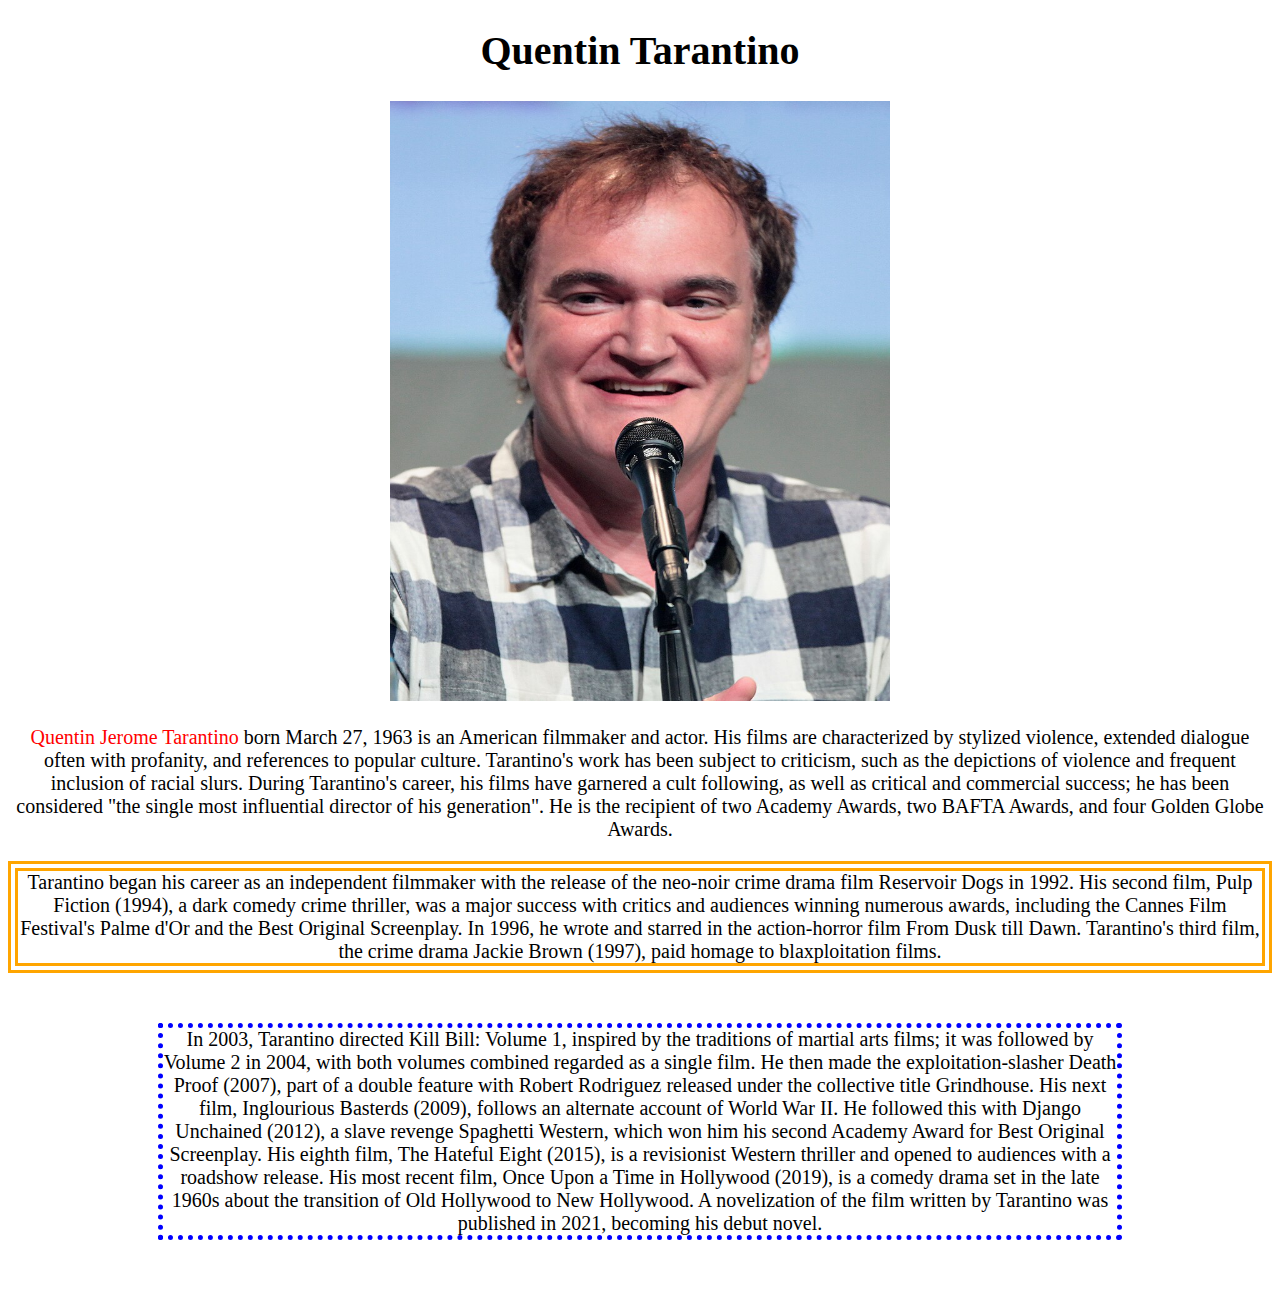
==== second-page.html @ 507d2acb "First commit" ====
<!DOCTYPE html>
<html lang="en">
    <head>
        <meta charset="UTF-8">
        <meta name="viewport" content="width=device-width, initial-scale=1.0">
        <title>Tarantino</title>
    </head>
    <body>
        <header></header>
        <main>
            <div style="font-size: 20px; text-align: center;">
                <h1>Quentin Tarantino</h1>
                <img src="img/Quentin_Tarantino_by_Gage_Skidmore.jpeg"
                    alt="Quentin"
                    width="500" height="600">
                <p>
                    <span style="color: red;">Quentin Jerome Tarantino</span>
                    born March 27, 1963
                    is an American filmmaker and actor. His films are
                    characterized
                    by stylized violence, extended dialogue often with
                    profanity,
                    and references to popular culture. Tarantino's work has been
                    subject to criticism, such as the depictions of violence and
                    frequent inclusion of racial slurs. During Tarantino's
                    career,
                    his films have garnered a cult following, as well as
                    critical
                    and commercial success; he has been considered
                    "the single most influential director of his generation". He
                    is
                    the recipient of two Academy Awards, two BAFTA Awards, and
                    four
                    Golden Globe Awards.
                </p>
                <p style="border: 10px double orange;">
                    Tarantino began his career as an independent filmmaker with
                    the
                    release of the neo-noir crime drama film Reservoir Dogs in
                    1992.
                    His second film, Pulp Fiction (1994), a dark comedy crime
                    thriller, was a major success with critics and audiences
                    winning
                    numerous awards, including the Cannes Film Festival's Palme
                    d'Or
                    and the Best Original Screenplay. In 1996, he wrote and
                    starred
                    in the action-horror film From Dusk till Dawn. Tarantino's
                    third
                    film, the crime drama Jackie Brown (1997), paid homage to
                    blaxploitation films.
                </p>
                <p style="border: 5px dotted blue; margin: 50px 150px ;">
                    In 2003, Tarantino directed Kill Bill: Volume 1, inspired by
                    the
                    traditions of martial arts films; it was followed by Volume
                    2 in
                    2004, with both volumes combined regarded as a single film.
                    He
                    then made the exploitation-slasher Death Proof (2007), part
                    of a
                    double feature with Robert Rodriguez released under the
                    collective title Grindhouse. His next film, Inglourious
                    Basterds
                    (2009), follows an alternate account of World War II. He
                    followed this with Django Unchained (2012), a slave revenge
                    Spaghetti Western, which won him his second Academy Award
                    for
                    Best Original Screenplay. His eighth film, The Hateful Eight
                    (2015), is a revisionist Western thriller and opened to
                    audiences with a roadshow release. His most recent film,
                    Once
                    Upon a Time in Hollywood (2019), is a comedy drama set in
                    the
                    late 1960s about the transition of Old Hollywood to New
                    Hollywood. A novelization of the film written by Tarantino
                    was
                    published in 2021, becoming his debut novel.
                </p>
            </div>
        </main>
        <footer></footer>
    </body>
</html>
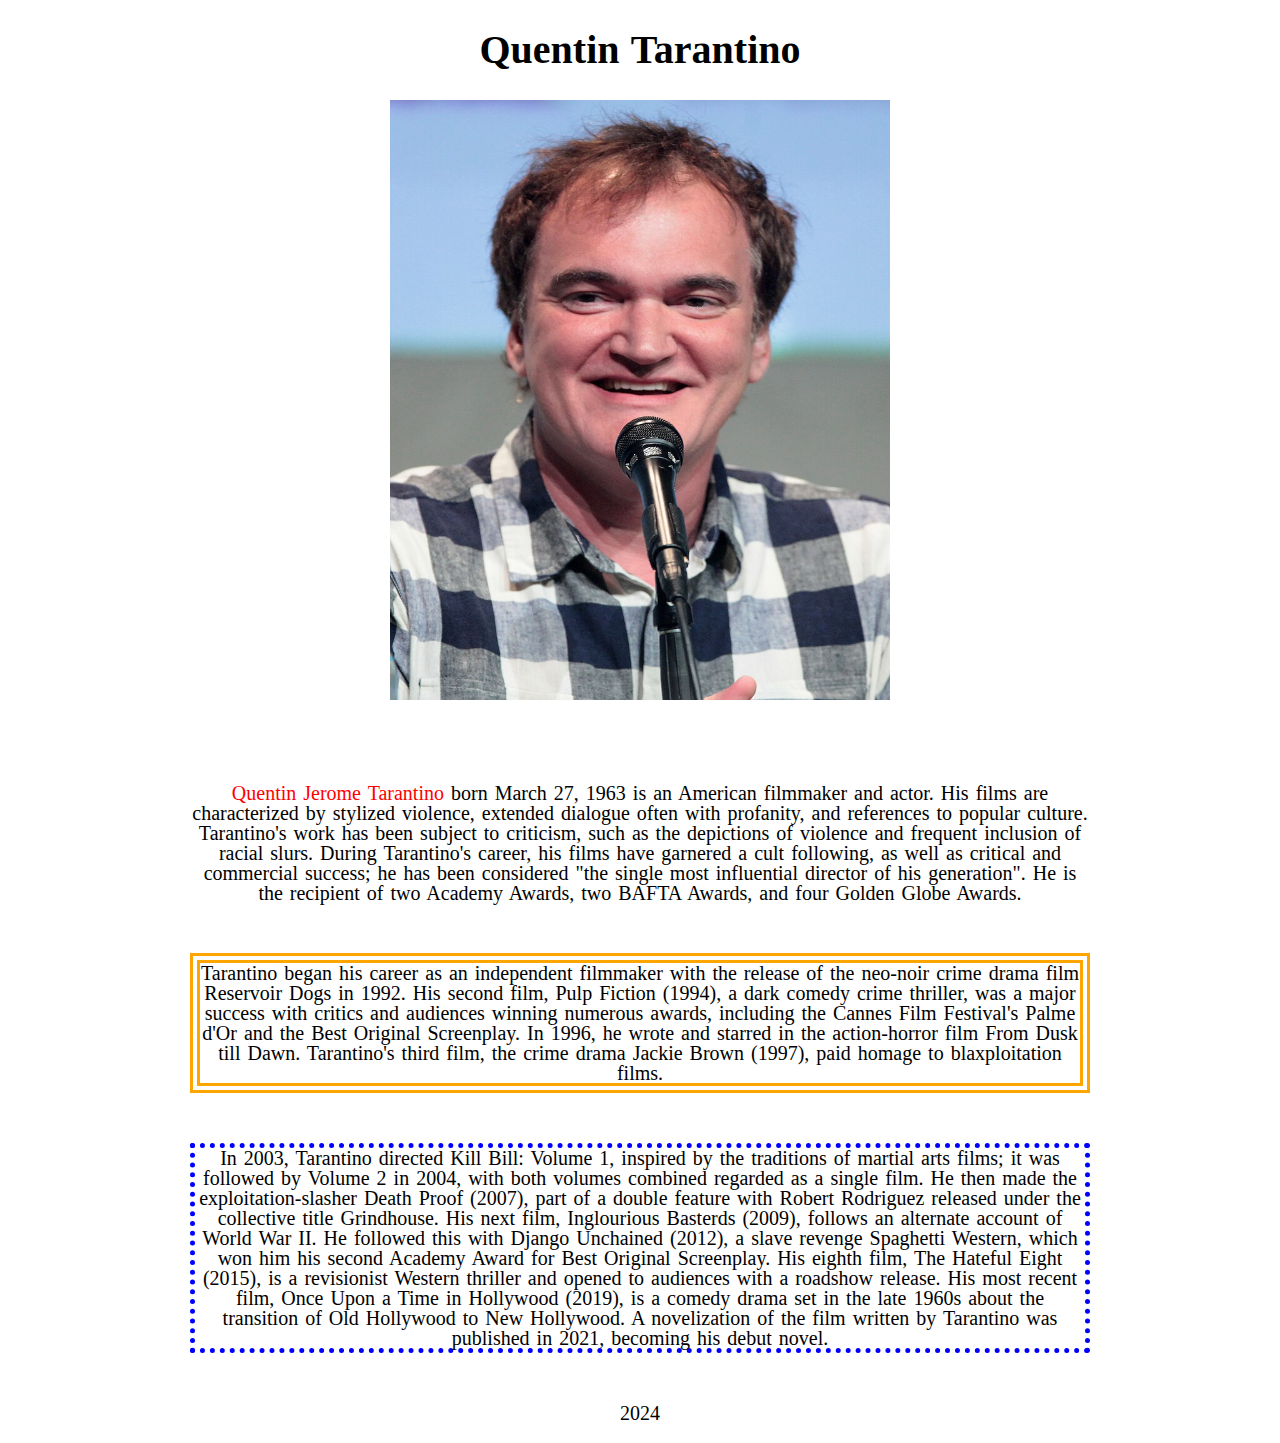
==== commit df7a2b92: "Fixed homework" ====
--- a/second-page.html
+++ b/second-page.html
@@ -3,82 +3,98 @@
     <head>
         <meta charset="UTF-8">
         <meta name="viewport" content="width=device-width, initial-scale=1.0">
+        <link rel="stylesheet" href="css/style2.css">
         <title>Tarantino</title>
     </head>
     <body>
-        <header></header>
-        <main>
-            <div style="font-size: 20px; text-align: center;">
+        <div class="container">
+            <header>
                 <h1>Quentin Tarantino</h1>
-                <img src="img/Quentin_Tarantino_by_Gage_Skidmore.jpeg"
+            </header>
+            <main>
+                <img class="image"
+                    src="img/Quentin_Tarantino_by_Gage_Skidmore.jpeg"
                     alt="Quentin"
                     width="500" height="600">
+                <div class="main-text">
+                    <p>
+                        <span class="color-red">Quentin Jerome Tarantino</span>
+                        born March 27, 1963
+                        is an American filmmaker and actor. His films are
+                        characterized
+                        by stylized violence, extended dialogue often with
+                        profanity,
+                        and references to popular culture. Tarantino's work has
+                        been
+                        subject to criticism, such as the depictions of violence
+                        and
+                        frequent inclusion of racial slurs. During Tarantino's
+                        career,
+                        his films have garnered a cult following, as well as
+                        critical
+                        and commercial success; he has been considered
+                        "the single most influential director of his generation".
+                        He is
+                        the recipient of two Academy Awards, two BAFTA Awards,
+                        and four
+                        Golden Globe Awards.
+                    </p>
+                    <p class="border-orange">
+                        Tarantino began his career as an independent filmmaker
+                        with the
+                        release of the neo-noir crime drama film Reservoir Dogs
+                        in 1992.
+                        His second film, Pulp Fiction (1994), a dark comedy
+                        crime
+                        thriller, was a major success with critics and audiences
+                        winning
+                        numerous awards, including the Cannes Film Festival's
+                        Palme d'Or
+                        and the Best Original Screenplay. In 1996, he wrote and
+                        starred
+                        in the action-horror film From Dusk till Dawn.
+                        Tarantino's third
+                        film, the crime drama Jackie Brown (1997), paid homage
+                        to
+                        blaxploitation films.
+                    </p>
+                    <p class="border-blue">
+                        In 2003, Tarantino directed Kill Bill: Volume 1,
+                        inspired by the
+                        traditions of martial arts films; it was followed by
+                        Volume 2 in
+                        2004, with both volumes combined regarded as a single
+                        film.
+                        He then made the exploitation-slasher Death Proof
+                        (2007),
+                        part of a double feature with Robert Rodriguez released
+                        under the
+                        collective title Grindhouse. His next film, Inglourious
+                        Basterds
+                        (2009), follows an alternate account of World War II. He
+                        followed this with Django Unchained (2012), a slave
+                        revenge
+                        Spaghetti Western, which won him his second Academy
+                        Award for
+                        Best Original Screenplay. His eighth film, The Hateful
+                        Eight
+                        (2015), is a revisionist Western thriller and opened to
+                        audiences with a roadshow release. His most recent film,
+                        Once
+                        Upon a Time in Hollywood (2019), is a comedy drama set
+                        in the
+                        late 1960s about the transition of Old Hollywood to New
+                        Hollywood. A novelization of the film written by
+                        Tarantino was
+                        published in 2021, becoming his debut novel.
+                    </p>
+                </div>
+            </main>
+            <footer class="list">
                 <p>
-                    <span style="color: red;">Quentin Jerome Tarantino</span>
-                    born March 27, 1963
-                    is an American filmmaker and actor. His films are
-                    characterized
-                    by stylized violence, extended dialogue often with
-                    profanity,
-                    and references to popular culture. Tarantino's work has been
-                    subject to criticism, such as the depictions of violence and
-                    frequent inclusion of racial slurs. During Tarantino's
-                    career,
-                    his films have garnered a cult following, as well as
-                    critical
-                    and commercial success; he has been considered
-                    "the single most influential director of his generation". He
-                    is
-                    the recipient of two Academy Awards, two BAFTA Awards, and
-                    four
-                    Golden Globe Awards.
+                    2024
                 </p>
-                <p style="border: 10px double orange;">
-                    Tarantino began his career as an independent filmmaker with
-                    the
-                    release of the neo-noir crime drama film Reservoir Dogs in
-                    1992.
-                    His second film, Pulp Fiction (1994), a dark comedy crime
-                    thriller, was a major success with critics and audiences
-                    winning
-                    numerous awards, including the Cannes Film Festival's Palme
-                    d'Or
-                    and the Best Original Screenplay. In 1996, he wrote and
-                    starred
-                    in the action-horror film From Dusk till Dawn. Tarantino's
-                    third
-                    film, the crime drama Jackie Brown (1997), paid homage to
-                    blaxploitation films.
-                </p>
-                <p style="border: 5px dotted blue; margin: 50px 150px ;">
-                    In 2003, Tarantino directed Kill Bill: Volume 1, inspired by
-                    the
-                    traditions of martial arts films; it was followed by Volume
-                    2 in
-                    2004, with both volumes combined regarded as a single film.
-                    He
-                    then made the exploitation-slasher Death Proof (2007), part
-                    of a
-                    double feature with Robert Rodriguez released under the
-                    collective title Grindhouse. His next film, Inglourious
-                    Basterds
-                    (2009), follows an alternate account of World War II. He
-                    followed this with Django Unchained (2012), a slave revenge
-                    Spaghetti Western, which won him his second Academy Award
-                    for
-                    Best Original Screenplay. His eighth film, The Hateful Eight
-                    (2015), is a revisionist Western thriller and opened to
-                    audiences with a roadshow release. His most recent film,
-                    Once
-                    Upon a Time in Hollywood (2019), is a comedy drama set in
-                    the
-                    late 1960s about the transition of Old Hollywood to New
-                    Hollywood. A novelization of the film written by Tarantino
-                    was
-                    published in 2021, becoming his debut novel.
-                </p>
-            </div>
-        </main>
-        <footer></footer>
+            </footer>
+        </div>
     </body>
 </html>--- a/css/style2.css
+++ b/css/style2.css
@@ -0,0 +1,82 @@
+* {
+    box-sizing: border-box;
+}
+html, body, div, span, applet, object, iframe,
+h1, h2, h3, h4, h5, h6, p, blockquote, pre,
+a, abbr, acronym, address, big, cite, code,
+del, dfn, em, img, ins, kbd, q, s, samp,
+small, strike, strong, sub, sup, tt, var,
+b, u, i, center,
+dl, dt, dd, ol, ul, li,
+fieldset, form, label, legend,
+table, caption, tbody, tfoot, thead, tr, th, td,
+article, aside, canvas, details, embed, 
+figure, figcaption, footer, header, hgroup, 
+menu, nav, output, ruby, section, summary,
+time, mark, audio, video, button {
+	margin: 0;
+	padding: 0;
+	border: 0;
+	font-size: 100%;
+	font: inherit;
+	vertical-align: baseline;
+}
+article, aside, details, figcaption, figure, 
+footer, header, hgroup, menu, nav, section {
+	display: block;
+}
+body {
+	line-height: 1;
+}
+ol, ul {
+	list-style: none;
+}
+blockquote, q {
+	quotes: none;
+}
+blockquote:before, blockquote:after,
+q:before, q:after {
+	content: '';
+	content: none;
+}
+table {
+	border-collapse: collapse;
+	border-spacing: 0;
+}
+
+
+.container{
+	width: 1200px;
+	margin: 0 auto;
+	font-size: 20px; 
+	text-align: center;
+	font-size: 20px;
+    word-spacing: 2px;
+}
+h1{
+	font-size: 40px;
+	font-weight: 600;
+	margin: 30px 10px;
+}
+.color-red{
+	color: red;
+}
+.image{
+	margin-bottom: 30px;
+}
+.main-text >p{
+	margin-bottom: 30px;
+	margin: 50px 150px
+}
+.border-orange{
+	border: 10px double orange;
+	margin: 50px 150px
+}
+.border-blue{
+	border: 5px dotted blue; 
+	margin: 50px 150px;
+}
+.list{
+    text-align: center;
+	margin-bottom: 20px;
+}